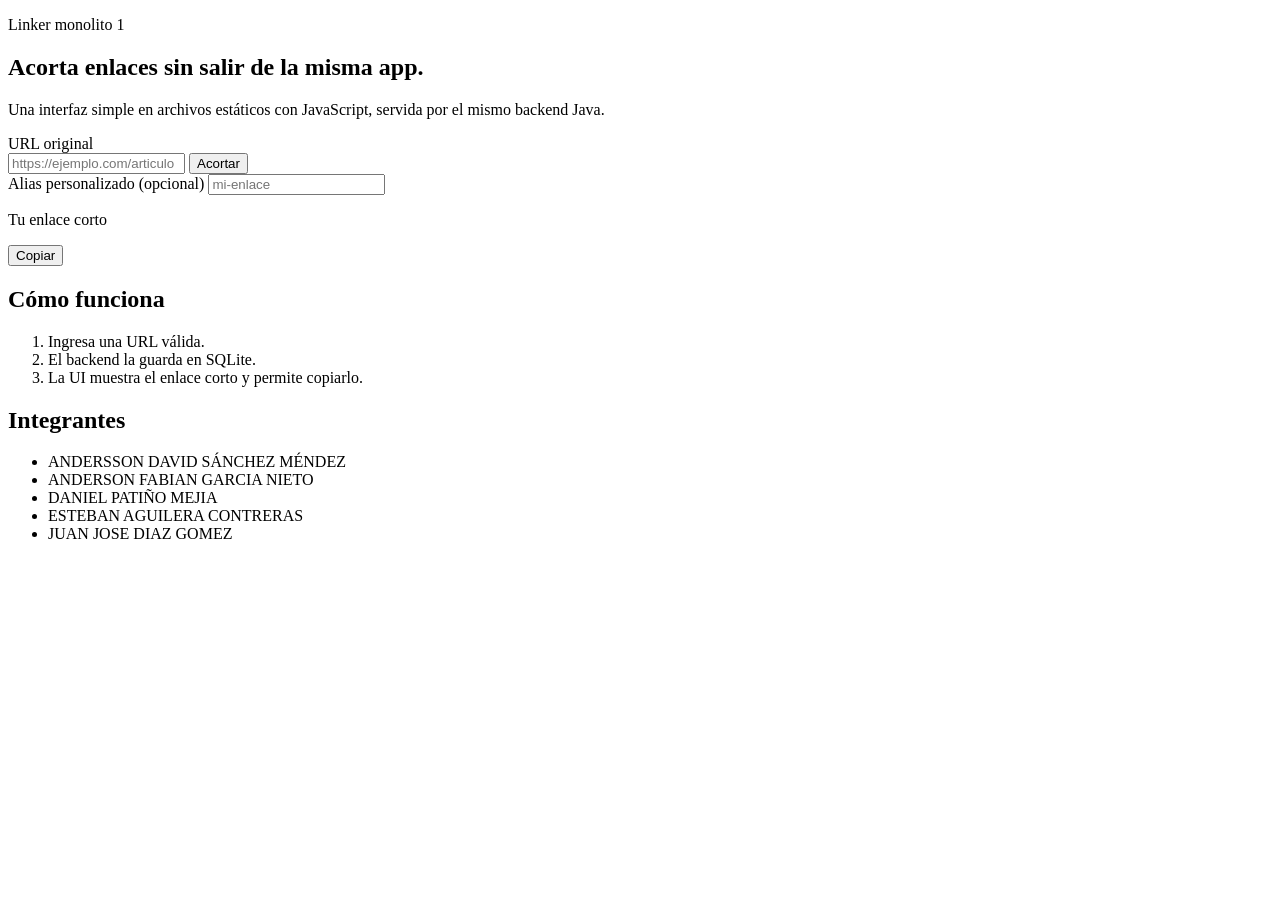
==== public/v1/index.html @ 9755fe32 "feat(frontend): Prepare v2 assets for future integration with feature flags - Add the v2 frontend st" ====
<!doctype html>
<html lang="es">
<head>
    <meta charset="UTF-8" />
    <meta name="viewport" content="width=device-width, initial-scale=1.0" />
    <title>Linker</title>
    <link rel="stylesheet" href="/styles.css" />
</head>
<body>
    <main class="shell">
        <section class="hero">
            <p class="eyebrow">Linker monolito 1</p>
            <h1>Acorta enlaces sin salir de la misma app.</h1>
            <p class="lede">
                Una interfaz simple en archivos estáticos con JavaScript, servida por el mismo backend Java.
            </p>
        </section>

        <section class="card">
            <form id="link-form" class="form">
                <label for="url">URL original</label>
                <div class="input-row">
                    <input id="url" name="url" type="url" placeholder="https://ejemplo.com/articulo" autocomplete="off" required />
                    <button type="submit">Acortar</button>
                </div>
                <label for="alias">Alias personalizado (opcional)</label>
                <input id="alias" name="alias" type="text" placeholder="mi-enlace" autocomplete="off" pattern="[A-Za-z0-9_-]{1,64}" />
            </form>

            <div id="message" class="message" aria-live="polite"></div>

            <div id="result" class="result hidden">
                <div>
                    <p class="result-label">Tu enlace corto</p>
                    <a id="short-link" href="#" target="_blank" rel="noreferrer"></a>
                </div>
                <button id="copy-btn" type="button">Copiar</button>
            </div>
        </section>

        <section class="card subtle">
            <h2>Cómo funciona</h2>
            <ol>
                <li>Ingresa una URL válida.</li>
                <li>El backend la guarda en SQLite.</li>
                <li>La UI muestra el enlace corto y permite copiarlo.</li>
            </ol>
        </section>

        <section class="card subtle">
            <h2>Integrantes</h2>
            <ul>
                <li>ANDERSSON DAVID SÁNCHEZ MÉNDEZ</li>
                <li>ANDERSON FABIAN GARCIA NIETO</li>
                <li>DANIEL PATIÑO MEJIA</li>
                <li>ESTEBAN AGUILERA CONTRERAS</li>
                <li>JUAN JOSE DIAZ GOMEZ</li>
            </ul>
        </section>
    </main>

    <script src="/app.js"></script>
</body>
</html>
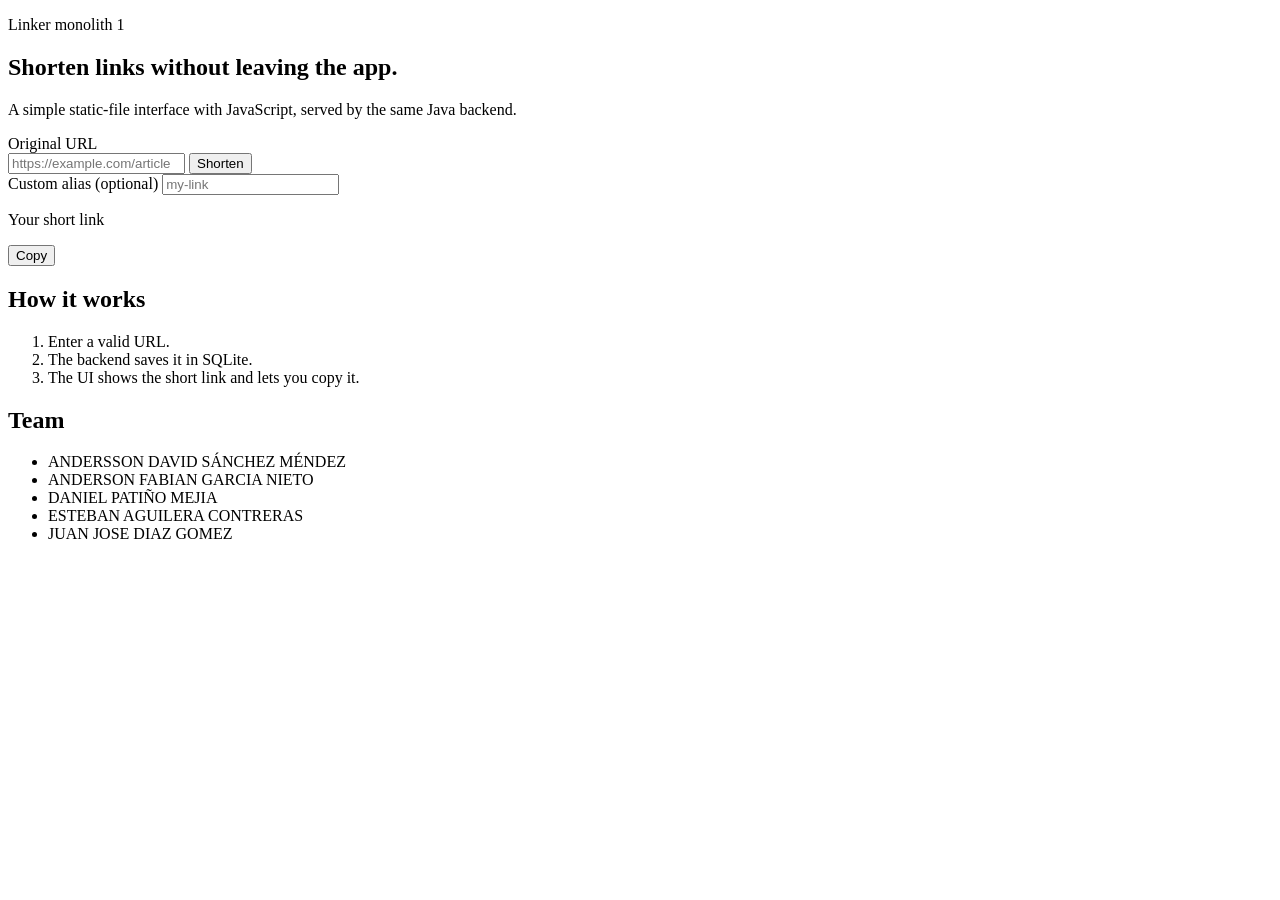
==== commit ff8f7771: "i18n: translate frontend (v1, v2, app.js) to English Both frontend versions (public/v1/index.html, p" ====
--- a/public/v1/index.html
+++ b/public/v1/index.html
@@ -1,5 +1,5 @@
 <!doctype html>
-<html lang="es">
+<html lang="en">
 <head>
     <meta charset="UTF-8" />
     <meta name="viewport" content="width=device-width, initial-scale=1.0" />
@@ -9,46 +9,46 @@
 <body>
     <main class="shell">
         <section class="hero">
-            <p class="eyebrow">Linker monolito 1</p>
-            <h1>Acorta enlaces sin salir de la misma app.</h1>
+            <p class="eyebrow">Linker monolith 1</p>
+            <h1>Shorten links without leaving the app.</h1>
             <p class="lede">
-                Una interfaz simple en archivos estáticos con JavaScript, servida por el mismo backend Java.
+                A simple static-file interface with JavaScript, served by the same Java backend.
             </p>
         </section>
 
         <section class="card">
             <form id="link-form" class="form">
-                <label for="url">URL original</label>
+                <label for="url">Original URL</label>
                 <div class="input-row">
-                    <input id="url" name="url" type="url" placeholder="https://ejemplo.com/articulo" autocomplete="off" required />
-                    <button type="submit">Acortar</button>
+                    <input id="url" name="url" type="url" placeholder="https://example.com/article" autocomplete="off" required />
+                    <button type="submit">Shorten</button>
                 </div>
-                <label for="alias">Alias personalizado (opcional)</label>
-                <input id="alias" name="alias" type="text" placeholder="mi-enlace" autocomplete="off" pattern="[A-Za-z0-9_-]{1,64}" />
+                <label for="alias">Custom alias (optional)</label>
+                <input id="alias" name="alias" type="text" placeholder="my-link" autocomplete="off" pattern="[A-Za-z0-9_-]{1,64}" />
             </form>
 
             <div id="message" class="message" aria-live="polite"></div>
 
             <div id="result" class="result hidden">
                 <div>
-                    <p class="result-label">Tu enlace corto</p>
+                    <p class="result-label">Your short link</p>
                     <a id="short-link" href="#" target="_blank" rel="noreferrer"></a>
                 </div>
-                <button id="copy-btn" type="button">Copiar</button>
+                <button id="copy-btn" type="button">Copy</button>
             </div>
         </section>
 
         <section class="card subtle">
-            <h2>Cómo funciona</h2>
+            <h2>How it works</h2>
             <ol>
-                <li>Ingresa una URL válida.</li>
-                <li>El backend la guarda en SQLite.</li>
-                <li>La UI muestra el enlace corto y permite copiarlo.</li>
+                <li>Enter a valid URL.</li>
+                <li>The backend saves it in SQLite.</li>
+                <li>The UI shows the short link and lets you copy it.</li>
             </ol>
         </section>
 
         <section class="card subtle">
-            <h2>Integrantes</h2>
+            <h2>Team</h2>
             <ul>
                 <li>ANDERSSON DAVID SÁNCHEZ MÉNDEZ</li>
                 <li>ANDERSON FABIAN GARCIA NIETO</li>
@@ -61,4 +61,4 @@
 
     <script src="/app.js"></script>
 </body>
-</html>+</html>
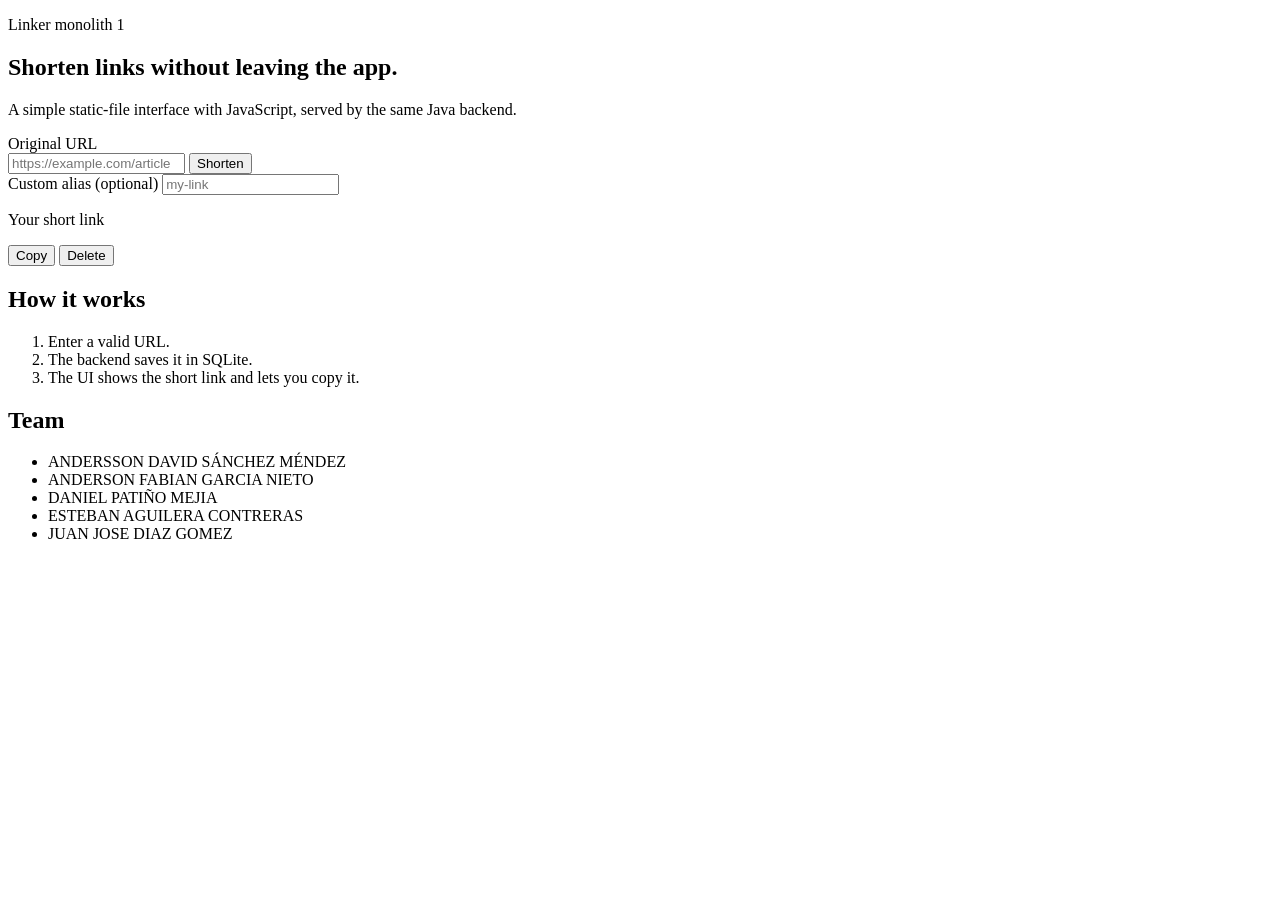
==== commit e1240a41: "feat(ui): add delete button to the create-link result panel The HTTP HEAD/DELETE endpoints (#69) wer" ====
--- a/public/v1/index.html
+++ b/public/v1/index.html
@@ -35,6 +35,7 @@
                     <a id="short-link" href="#" target="_blank" rel="noreferrer"></a>
                 </div>
                 <button id="copy-btn" type="button">Copy</button>
+                <button id="delete-btn" type="button">Delete</button>
             </div>
         </section>
 
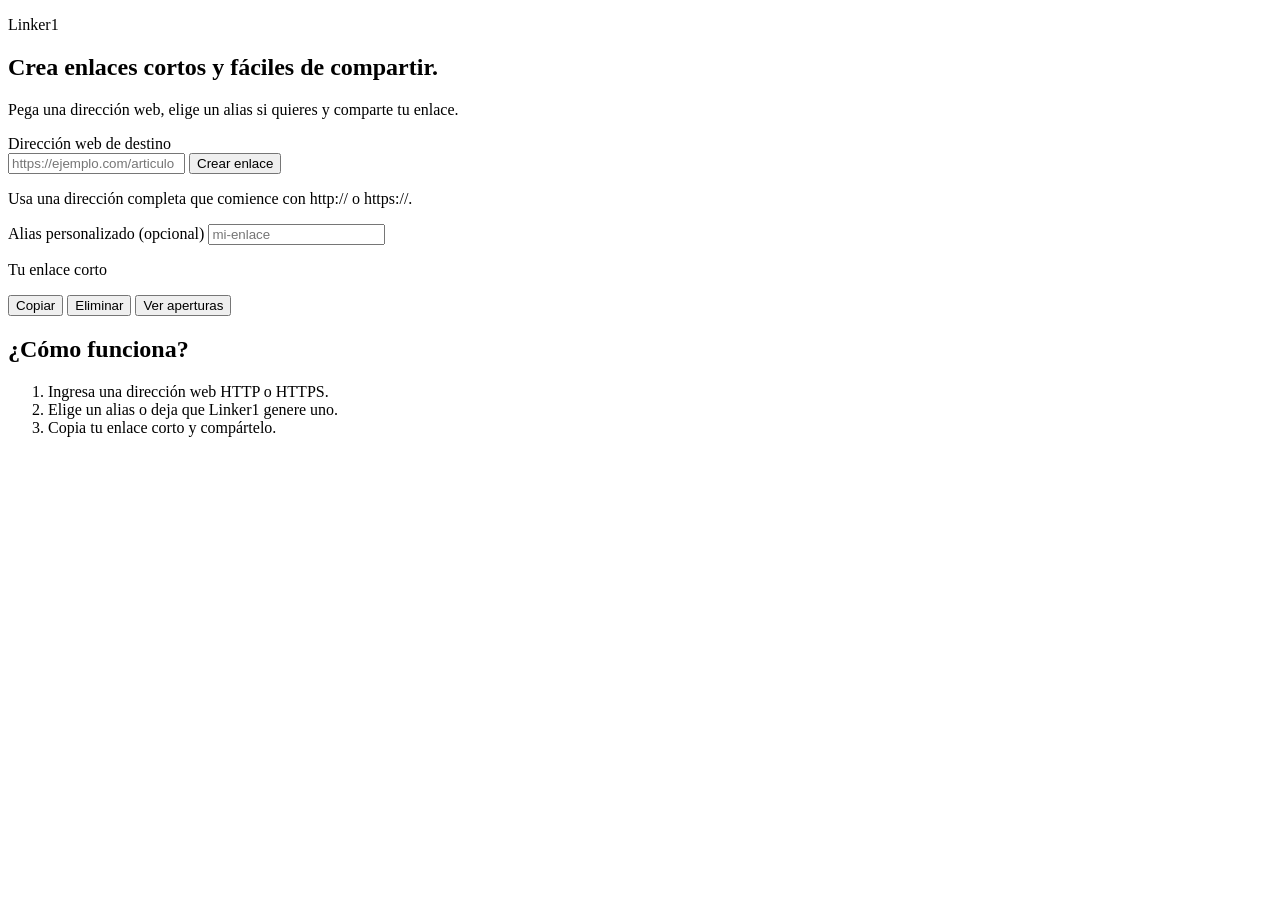
==== commit b6641808: "Merge fd5af5de2b3422449da5038696e20a8c9fdd74e9 into fe83ba919d18630059695df439c9f27309addbda" ====
--- a/public/v1/index.html
+++ b/public/v1/index.html
@@ -1,5 +1,5 @@
 <!doctype html>
-<html lang="en">
+<html lang="es">
 <head>
     <meta charset="UTF-8" />
     <meta name="viewport" content="width=device-width, initial-scale=1.0" />
@@ -9,54 +9,45 @@
 <body>
     <main class="shell">
         <section class="hero">
-            <p class="eyebrow">Linker monolith 1</p>
-            <h1>Shorten links without leaving the app.</h1>
+            <p class="eyebrow">Linker1</p>
+            <h1>Crea enlaces cortos y fáciles de compartir.</h1>
             <p class="lede">
-                A simple static-file interface with JavaScript, served by the same Java backend.
+                Pega una dirección web, elige un alias si quieres y comparte tu enlace.
             </p>
         </section>
 
         <section class="card">
-            <form id="link-form" class="form">
-                <label for="url">Original URL</label>
+            <form id="link-form" class="form" novalidate>
+                <label for="url">Dirección web de destino</label>
                 <div class="input-row">
-                    <input id="url" name="url" type="url" placeholder="https://example.com/article" autocomplete="off" required />
-                    <button type="submit">Shorten</button>
+                    <input id="url" name="url" type="text" inputmode="url" placeholder="https://ejemplo.com/articulo" autocomplete="url" required aria-describedby="url-help" />
+                    <button type="submit">Crear enlace</button>
                 </div>
-                <label for="alias">Custom alias (optional)</label>
-                <input id="alias" name="alias" type="text" placeholder="my-link" autocomplete="off" pattern="[A-Za-z0-9_-]{1,64}" />
+                <p id="url-help" class="field-help">Usa una dirección completa que comience con http:// o https://.</p>
+                <label for="alias">Alias personalizado (opcional)</label>
+                <input id="alias" name="alias" type="text" placeholder="mi-enlace" autocomplete="off" />
             </form>
 
             <div id="message" class="message" aria-live="polite"></div>
 
             <div id="result" class="result hidden">
                 <div>
-                    <p class="result-label">Your short link</p>
+                    <p class="result-label">Tu enlace corto</p>
                     <a id="short-link" href="#" target="_blank" rel="noreferrer"></a>
                 </div>
-                <button id="copy-btn" type="button">Copy</button>
-                <button id="delete-btn" type="button">Delete</button>
+                <button id="copy-btn" type="button">Copiar</button>
+                <button id="delete-btn" type="button">Eliminar</button>
+                <button id="stats-btn" type="button">Ver aperturas</button>
             </div>
-        </section>
+            <p id="stats-result" class="message" aria-live="polite"></p>        </section>
 
         <section class="card subtle">
-            <h2>How it works</h2>
+            <h2>¿Cómo funciona?</h2>
             <ol>
-                <li>Enter a valid URL.</li>
-                <li>The backend saves it in SQLite.</li>
-                <li>The UI shows the short link and lets you copy it.</li>
+                <li>Ingresa una dirección web HTTP o HTTPS.</li>
+                <li>Elige un alias o deja que Linker1 genere uno.</li>
+                <li>Copia tu enlace corto y compártelo.</li>
             </ol>
-        </section>
-
-        <section class="card subtle">
-            <h2>Team</h2>
-            <ul>
-                <li>ANDERSSON DAVID SÁNCHEZ MÉNDEZ</li>
-                <li>ANDERSON FABIAN GARCIA NIETO</li>
-                <li>DANIEL PATIÑO MEJIA</li>
-                <li>ESTEBAN AGUILERA CONTRERAS</li>
-                <li>JUAN JOSE DIAZ GOMEZ</li>
-            </ul>
         </section>
     </main>
 
